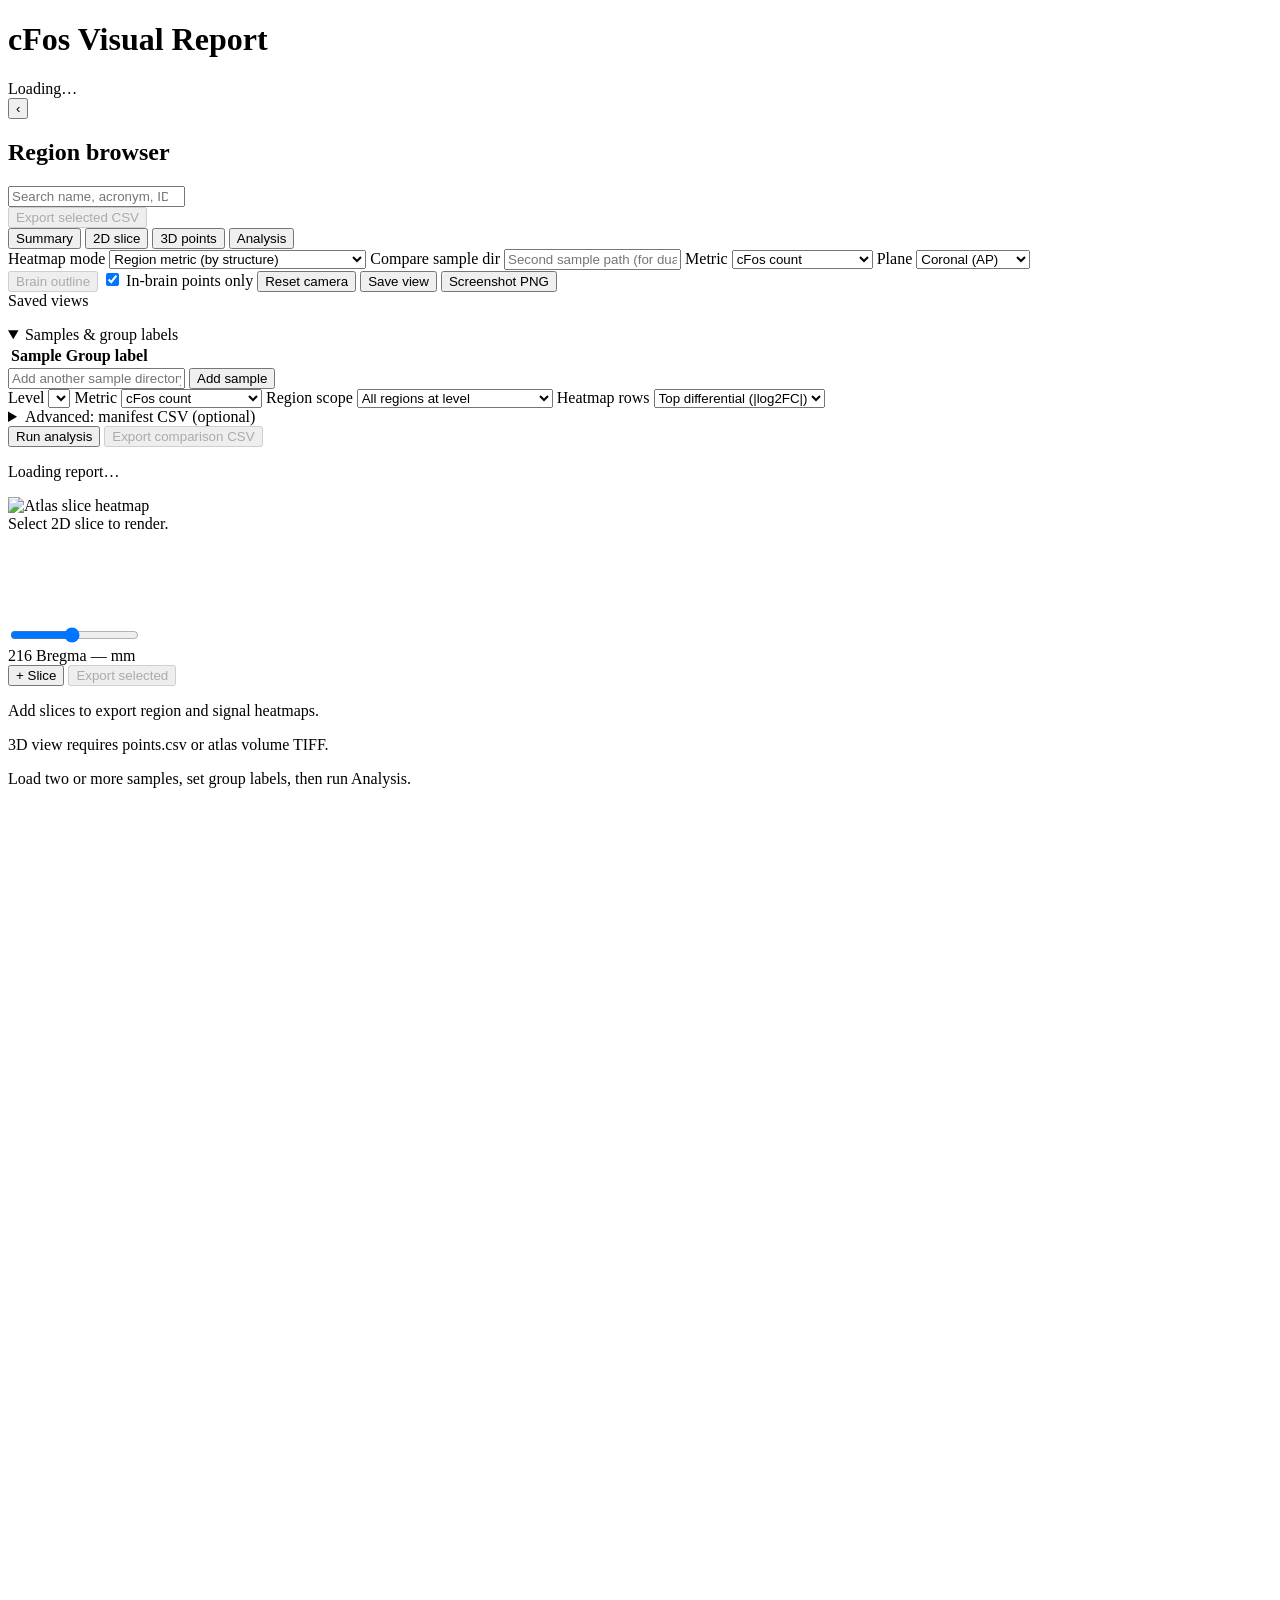
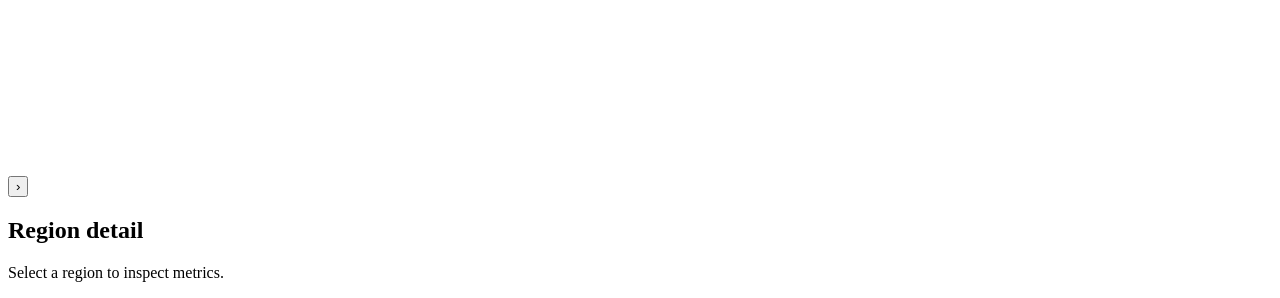
==== apps/cfos_visual_report/static/index.html @ 9a6cda6a "feat: Enhance model training and evaluation metrics - Updated best model selection criteria to use a" ====
<!DOCTYPE html>
<html lang="en">
<head>
  <meta charset="UTF-8" />
  <meta name="viewport" content="width=device-width, initial-scale=1.0" />
  <title>cFos Visual Report</title>
  <link rel="icon" href="/favicon.svg" type="image/svg+xml" />
  <script type="importmap">
  {
    "imports": {
      "three": "https://cdn.jsdelivr.net/npm/three@0.160.0/build/three.module.js",
      "three/examples/jsm/": "https://cdn.jsdelivr.net/npm/three@0.160.0/examples/jsm/"
    }
  }
  </script>
  <link rel="stylesheet" href="/styles.css?v=32" />
</head>
<body>
  <header class="app-header">
    <div class="brand">
      <h1>cFos Visual Report</h1>
    </div>
    <div class="header-meta">
      <span id="header-sample-id" class="header-sample-id">Loading…</span>
    </div>
  </header>

  <main id="app-layout" class="layout">
    <aside id="panel-left" class="panel panel-left">
      <button id="toggle-panel-left" type="button" class="panel-toggle" title="Collapse region browser" aria-expanded="true">‹</button>
      <div class="panel-body">
        <div class="panel-header">
          <h2>Region browser</h2>
          <input id="region-search" type="search" placeholder="Search name, acronym, ID" />
        </div>
        <div id="region-tree" class="region-tree"></div>
        <div class="panel-actions">
          <button id="export-selected" type="button" disabled>Export selected CSV</button>
        </div>
      </div>
    </aside>

    <section class="panel panel-center">
      <div class="panel-header center-controls">
        <div class="view-tabs">
          <button type="button" class="view-tab active" data-view="summary">Summary</button>
          <button type="button" class="view-tab" data-view="slice2d">2D slice</button>
          <button type="button" class="view-tab" data-view="points3d">3D points</button>
          <button type="button" class="view-tab" data-view="compare">Analysis</button>
        </div>

        <div id="slice-controls" class="control-row hidden">
          <label>
            Heatmap mode
            <select id="slice-color-mode">
              <option value="region">Region metric (by structure)</option>
              <option value="signal">Local signal density</option>
              <option value="hemisphere">Left / right hemisphere (single sample)</option>
              <option value="dual">Two samples: side-by-side</option>
              <option value="split_lr">Two samples: L/R split on one slice</option>
              <option value="diff">Two samples: density difference (A − B)</option>
              <option value="fold">Two samples: log2 fold change (A / B)</option>
            </select>
          </label>
          <label>
            Compare sample dir
            <input id="compare-sample-dir" type="text" placeholder="Second sample path (for dual/diff/fold)" />
          </label>
          <label>
            Metric
            <select id="metric-select">
              <option value="cfos_count">cFos count</option>
              <option value="voxel_density">Voxel density</option>
              <option value="signal_voxels">Signal voxels</option>
              <option value="mean_cfos_intensity">Mean cFos intensity</option>
              <option value="laterality_index">Laterality index</option>
            </select>
          </label>
          <label>
            Plane
            <select id="plane-select">
              <option value="coronal">Coronal (AP)</option>
              <option value="sagittal">Sagittal (ML)</option>
              <option value="horizontal">Horizontal (DV)</option>
            </select>
          </label>
        </div>

        <div id="viewer3d-controls" class="control-row hidden">
          <button id="toggle-brain-outline" type="button" class="toggle-btn" disabled>Brain outline</button>
          <label class="checkbox inline"><input id="filter-in-brain-points" type="checkbox" checked /> In-brain points only</label>
          <button id="reset-camera" type="button">Reset camera</button>
          <button id="save-camera" type="button">Save view</button>
          <button id="screenshot-3d" type="button">Screenshot PNG</button>
          <div id="saved-views-panel" class="saved-views-panel">
            <span class="saved-views-label">Saved views</span>
            <ul id="saved-views-list" class="saved-views-list"></ul>
          </div>
        </div>

        <div id="compare-controls" class="compare-controls analysis-controls hidden">
          <p id="group-status" class="compare-status muted hidden" aria-live="polite"></p>
          <details class="compare-sample-details" open>
            <summary>Samples &amp; group labels</summary>
            <div id="analysis-samples-wrap" class="analysis-samples-wrap">
              <table id="analysis-samples-table" class="analysis-samples-table">
                <thead>
                  <tr><th>Sample</th><th>Group label</th><th></th></tr>
                </thead>
                <tbody id="analysis-samples-body"></tbody>
              </table>
              <div class="analysis-add-sample">
                <input id="analysis-add-sample-path" type="text" placeholder="Add another sample directory path" />
                <button id="analysis-add-sample-btn" type="button">Add sample</button>
              </div>
            </div>
            <div class="group-controls">
              <label>Level <select id="group-level-select"></select></label>
              <label>
                Metric
                <select id="group-metric-select">
                  <option value="cfos_count">cFos count</option>
                  <option value="voxel_density">Cell / voxel density</option>
                  <option value="signal_voxels">Signal voxels</option>
                  <option value="mean_cfos_intensity">Mean cFos intensity</option>
                </select>
              </label>
              <label>
                Region scope
                <select id="group-region-scope">
                  <option value="all">All regions at level</option>
                  <option value="subtree">Selected region + subregions</option>
                </select>
              </label>
              <label>
                Heatmap rows
                <select id="group-heatmap-mode">
                  <option value="differential">Top differential (|log2FC|)</option>
                  <option value="absolute">Raw metric values</option>
                </select>
              </label>
            </div>
          </details>
          <details class="group-advanced">
            <summary>Advanced: manifest CSV (optional)</summary>
            <label class="stack-label">Manifest CSV path <input id="group-manifest-path" type="text" placeholder="Optional CSV with sample_dir, group columns" /></label>
            <div class="group-controls">
              <label>Group A <select id="group-a-select"></select></label>
              <label>Group B <select id="group-b-select"></select></label>
            </div>
          </details>
          <div class="compare-actions">
            <button id="run-group-analysis" type="button">Run analysis</button>
            <button id="export-group-diff" type="button" disabled>Export comparison CSV</button>
          </div>
        </div>
      </div>

      <div id="summary-view" class="view-pane active">
        <div id="summary-panel" class="summary-viewport">
          <p class="placeholder muted">Loading report…</p>
        </div>
      </div>

      <div id="slice-view" class="view-pane">
        <div class="slice-layout">
          <div class="slice-main">
            <div class="slice-viewport">
              <img id="slice-image" alt="Atlas slice heatmap" />
              <div id="slice-placeholder" class="placeholder">Select 2D slice to render.</div>
            </div>
            <div id="slice-navigator" class="slice-navigator hidden">
              <canvas id="hist-axis" width="960" height="88"></canvas>
              <div class="slice-navigator-controls">
                <input id="slice-index" type="range" min="0" max="455" value="216" />
                <div class="slice-navigator-meta">
                  <span id="slice-index-label">216</span>
                  <span id="bregma-label" class="bregma-label">Bregma — mm</span>
                </div>
              </div>
            </div>
            <div id="slice-export-panel" class="slice-export-panel">
              <div class="slice-export-toolbar">
                <button id="add-slice-bookmark" type="button" title="Bookmark current slice with all heatmap modes">+ Slice</button>
                <button id="export-slice-bookmarks" type="button" disabled title="Export selected heatmaps as ZIP">Export selected</button>
              </div>
              <div id="slice-export-table-wrap" class="slice-export-table-wrap">
                <p class="muted slice-export-empty">Add slices to export region and signal heatmaps.</p>
              </div>
            </div>
          </div>
        </div>
      </div>

      <div id="points3d-view" class="view-pane">
        <div id="viewer3d" class="viewer3d-host">
          <div id="viewer3d-canvas" class="viewer3d-canvas"></div>
          <div id="viewer3d-placeholder" class="viewer3d-overlay">3D view requires points.csv or atlas volume TIFF.</div>
        </div>
      </div>

      <div id="compare-view" class="view-pane analysis-viewport-wrap">
        <div class="compare-viewport">
          <p id="compare-placeholder" class="placeholder">Load two or more samples, set group labels, then run Analysis.</p>
          <div class="group-charts compare-charts hidden">
            <div class="chart-wrap">
              <canvas id="group-scatter" width="520" height="320"></canvas>
            </div>
            <div class="chart-wrap">
              <canvas id="group-heatmap" width="520" height="360"></canvas>
            </div>
          </div>
          <div class="chart-wrap chart-wrap-wide hidden" id="group-correlation-wrap">
            <canvas id="group-correlation" width="1040" height="280"></canvas>
          </div>
          <div id="group-diff-table"></div>
        </div>
      </div>
    </section>

    <aside id="panel-right" class="panel panel-right">
      <button id="toggle-panel-right" type="button" class="panel-toggle panel-toggle-right" title="Collapse region detail" aria-expanded="true">›</button>
      <div class="panel-body">
        <div class="panel-header"><h2>Region detail</h2></div>
        <div id="region-detail-panel" class="detail-panel">
          <p class="muted">Select a region to inspect metrics.</p>
          <dl id="region-detail" class="hidden"></dl>
        </div>
      </div>
    </aside>
  </main>

  <div id="chart-tooltip" class="chart-tooltip hidden" role="tooltip"></div>
  <script type="module" src="/app.js?v=34"></script>
</body>
</html>
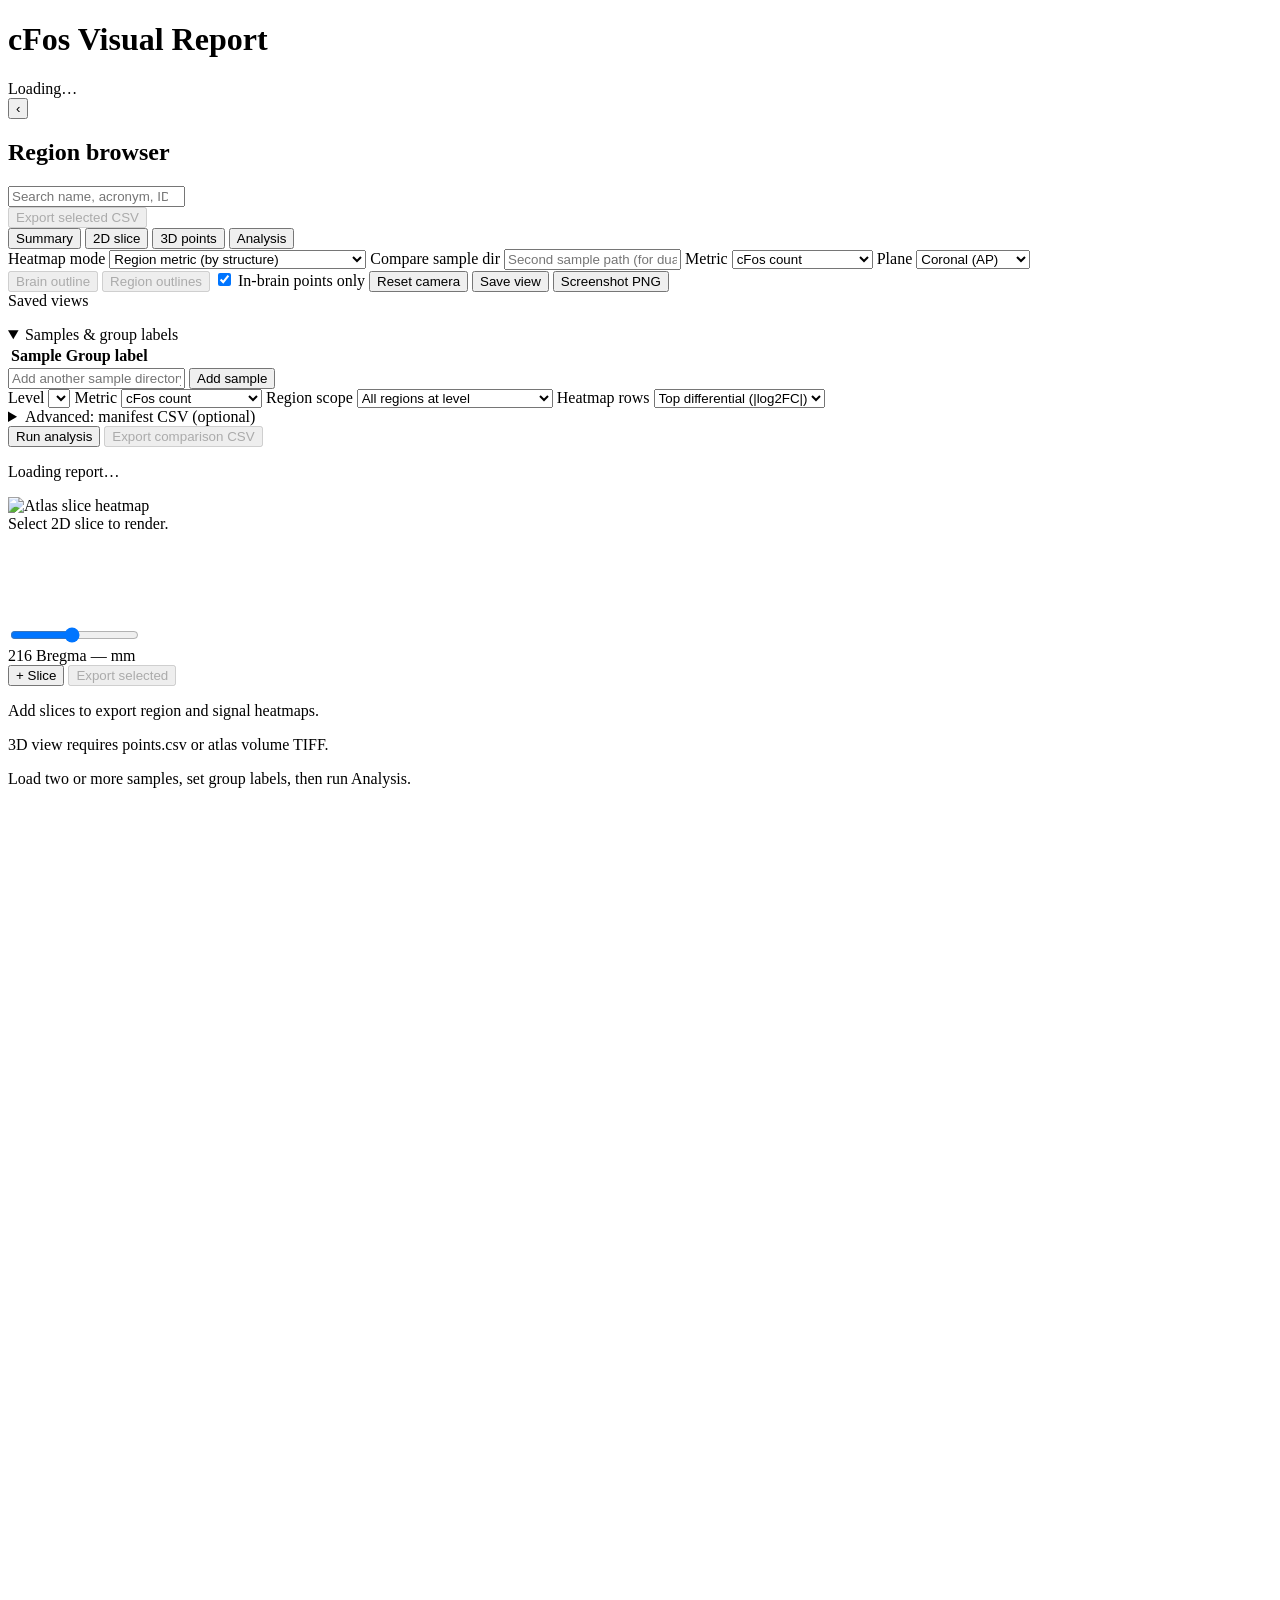
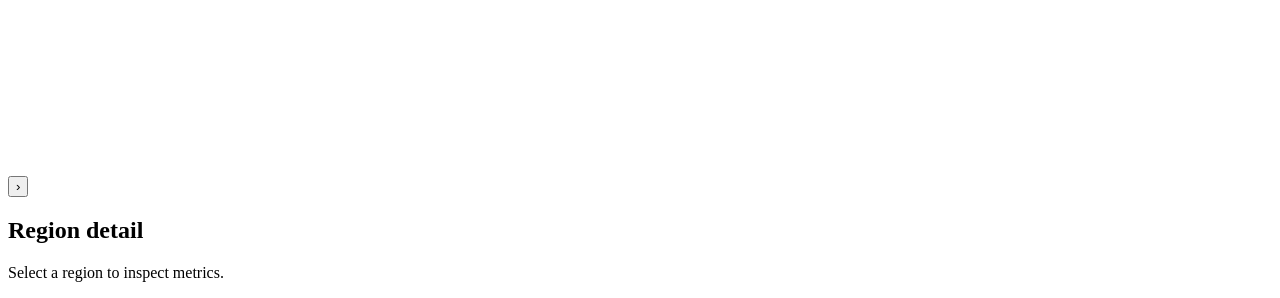
==== commit 9e4ab872: "feat: Enhance region selection and visualization features - Added support for multi-region selection" ====
--- a/apps/cfos_visual_report/static/index.html
+++ b/apps/cfos_visual_report/static/index.html
@@ -13,7 +13,7 @@
     }
   }
   </script>
-  <link rel="stylesheet" href="/styles.css?v=32" />
+  <link rel="stylesheet" href="/styles.css?v=35" />
 </head>
 <body>
   <header class="app-header">
@@ -88,10 +88,12 @@
 
         <div id="viewer3d-controls" class="control-row hidden">
           <button id="toggle-brain-outline" type="button" class="toggle-btn" disabled>Brain outline</button>
+          <button id="toggle-region-outlines" type="button" class="toggle-btn" disabled>Region outlines</button>
           <label class="checkbox inline"><input id="filter-in-brain-points" type="checkbox" checked /> In-brain points only</label>
           <button id="reset-camera" type="button">Reset camera</button>
           <button id="save-camera" type="button">Save view</button>
           <button id="screenshot-3d" type="button">Screenshot PNG</button>
+          <div id="region-color-legend" class="region-color-legend hidden" aria-label="Selected region colors"></div>
           <div id="saved-views-panel" class="saved-views-panel">
             <span class="saved-views-label">Saved views</span>
             <ul id="saved-views-list" class="saved-views-list"></ul>
@@ -231,6 +233,6 @@
   </main>
 
   <div id="chart-tooltip" class="chart-tooltip hidden" role="tooltip"></div>
-  <script type="module" src="/app.js?v=34"></script>
+  <script type="module" src="/app.js?v=35"></script>
 </body>
 </html>
